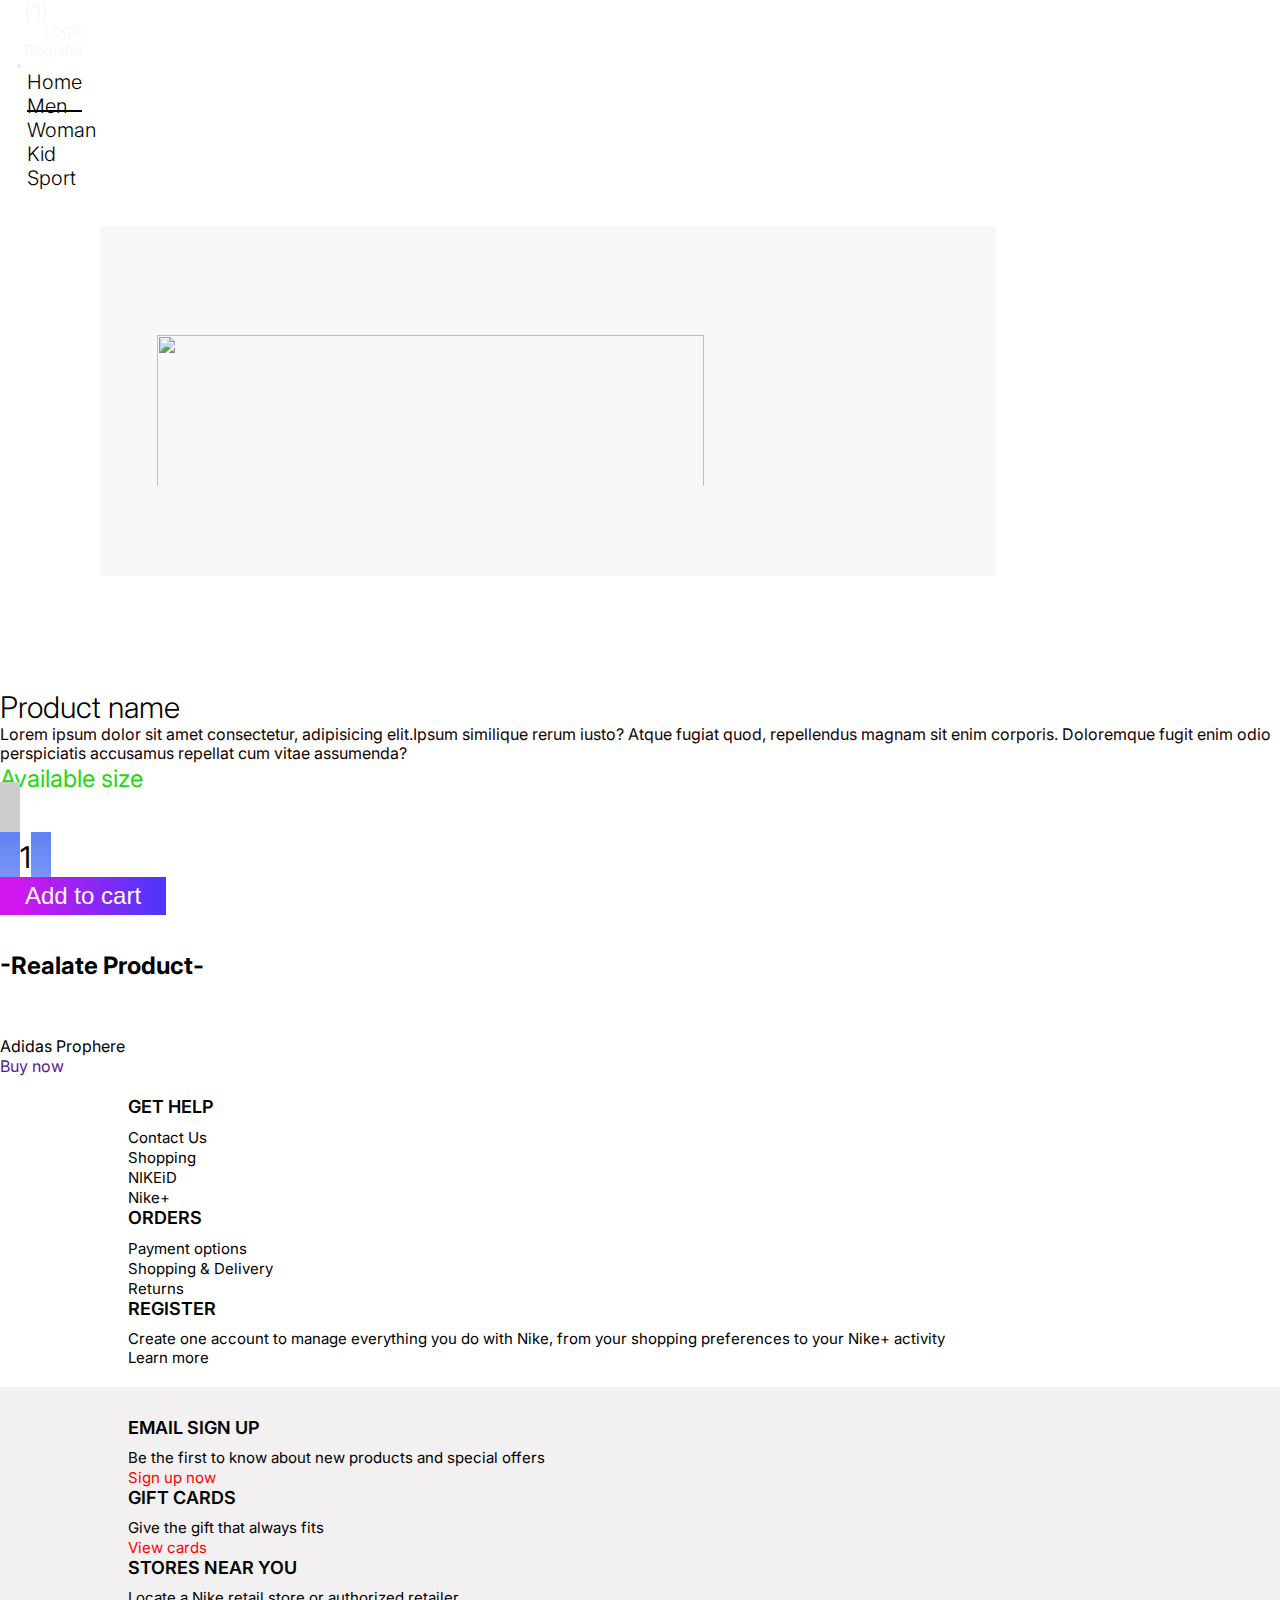
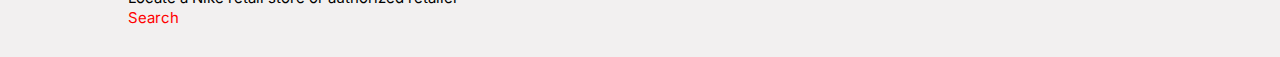
==== pages/detail.html @ 39b8a31f "update detail.html detail.js" ====
<!DOCTYPE html>
<html lang="en">

<head>
  <title>Detail page</title>
  <!-- Required meta tags -->
  <meta charset="utf-8" />
  <meta name="viewport" content="width=device-width, initial-scale=1, shrink-to-fit=no" />

  <!-- FONT AWESOME -->
  <link rel="stylesheet" href="https://cdnjs.cloudflare.com/ajax/libs/font-awesome/6.2.0/css/all.min.css" integrity="sha512-xh6O/CkQoPOWDdYTDqeRdPCVd1SpvCA9XXcUnZS2FmJNp1coAFzvtCN9BmamE+4aHK8yyUHUSCcJHgXloTyT2A==" crossorigin="anonymous" referrerpolicy="no-referrer" />

  <!-- GOOGLE FONT  -->
  <link rel="preconnect" href="https://fonts.googleapis.com">
  <link rel="preconnect" href="https://fonts.gstatic.com" crossorigin>
  <link
    href="https://fonts.googleapis.com/css2?family=Inter:wght@400;500;600;700;800;900&family=Source+Sans+Pro:wght@300;400;600;700;900&family=Volkhov:wght@400;700&display=swap"
    rel="stylesheet">
  
  <!-- Bootstrap CSS v5.2.1 -->
  <link href="https://cdn.jsdelivr.net/npm/bootstrap@5.2.1/dist/css/bootstrap.min.css" rel="stylesheet"
    integrity="sha384-iYQeCzEYFbKjA/T2uDLTpkwGzCiq6soy8tYaI1GyVh/UjpbCx/TYkiZhlZB6+fzT" crossorigin="anonymous" />

  <!-- MAIN CSS  -->
  <link rel="stylesheet" href="../css/style.min.css">
  
</head>

<body>
  <!-- HEADER  -->
  <header class="header">
    <div class="header__top d-flex align-item-center justify-content-between bg-dark">
      <div class="header__left">
        <a>
          <img class="logo" src="../img/logo.png" alt="">
        </a>
      </div>
      <div class="header__right d-flex align-items-center">
        <div class="cart">
          <img class="cart__icon" src="../img/cart-icon.png" alt="">
          <span>(1)</span>
        </div>
  
        <div class="login">
          <a href="">Login</a>
        </div>
  
        <div class="register">
          <a href="">Register</a>
        </div>
      </div>
    </div>
    
    <nav class="navbar navbar-expand-lg">
      <div class="container-fluid">
        <button class="navbar-toggler" type="button" data-bs-toggle="collapse" data-bs-target="#navbarNav" aria-controls="navbarNav" aria-expanded="false" aria-label="Toggle navigation">
          <span class="navbar-toggler-icon"></span>
        </button>
        <div class="collapse navbar-collapse" id="navbarNav">
          <ul class="navbar-nav">
            <li class="nav-item">
              <a class="nav-link active" aria-current="page" href="#">Home</a>
            </li>
            <li class="nav-item">
              <a class="nav-link" href="#">Men</a>
            </li>
            <li class="nav-item">
              <a class="nav-link" href="#">Woman</a>
            </li>
            <li class="nav-item">
              <a class="nav-link" href="#">Kid</a>
            </li>
            <li class="nav-item">
              <a class="nav-link" href="#">Sport</a>
            </li>
          </ul>
        </div>
      </div>
    </nav>
  </header>

  <!-- MAIN  -->
  <main>
    <div class="product">
      <div class="container">
        <div class="row" id="product__item">
          <div class="col-xl-5 col-md-3 col-xs-12 image-product">
            <img id="product-image" src="" alt="" width="70%" height="350px" style="object-fit: cover;">
          </div>

          <div class="col-xl-7 col-md-9 col-xs-12 product-detail">
            <h3 id="product-name">Product name</h3>
            <p id="product-description">Lorem ipsum dolor sit amet consectetur, adipisicing elit.Ipsum similique rerum
              iusto? Atque fugiat quod, repellendus magnam sit enim corporis. Doloremque fugit enim odio perspiciatis
              accusamus repellat cum vitae assumenda?
            </p>
            <h4>Available size</h4>
            <div class="size d-flex">
              <a id="product-size" class="size-number" href=""></a>
              <!-- <a class="size-number" href="">39</a>
              <a class="size-number" href="">40</a>
              <a class="size-number" href="">41</a>
              <a class="size-number" href="">42</a>  -->
            </div>
            <div id="product-price" class="price">

            </div>
            <div class="addtocart">
              <i class="fa fa-plus"></i>
              1
              <i class="fa fa-minus"></i>
              <br>
              <button class="btn-addtocart mt-2">
                Add to cart
              </button>
            </div>
          </div>
        </div>

        <div class="row">

          <h2 class="text-center mt-5">-Realate Product-</h2>

          <div class="row" id="product__realate">
            <div class="col-xl-4 col-md-4 col-xs-12 product-realate">
              <img src="" alt="">
              <p>Adidas Prophere</p>
              <div class="buynow d-flex">
                <a href class="btn btn-warning">Buy now</a>
                <a hrer class="btn btn-light"></a>
              </div>
            </div>
          </div>

        </div>
      </div>
    </div>
   
  </main>
  
  <!-- FOOTER -->
  <footer>
    <div class="container-fluid">
      <div class="row footer__content content-1">
        <div class="col-xl-5 col-md-5 col-xs-12 item item-1">
          <h4>GET HELP</h4>
          <ul>
            <li><a href="">Contact Us</a></li>
            <li><a href="">Shopping</a></li>
            <li><a href="">NIKEiD</a></li>
            <li><a href="">Nike+</a></li>
          </ul>
        </div>

        <div class="col-xl-3 col-md-3 col-xs-12 item item-2">
          <h4>ORDERS</h4>
          <ul>
            <li><a href="">Payment options</a></li>
            <li><a href="">Shopping & Delivery</a></li>
            <li><a href="">Returns</a></li>
          </ul>
        </div>

        <div class="col-xl-4 col-md-4 col-xs-12 item item-3">
          <h4>REGISTER</h4>
          <ul>
            <li>
              <p>Create one account to manage everything you do with Nike, from your shopping preferences to your Nike+ activity</p>
            </li>
            <li>
                <a class="learn-more" href="">Learn more</a>
            </li>
          </ul>
        </div>
      </div>

      <div class="row footer__content content-2">
        <div class="container-fluid">
          <div class="row">
            <div class="col-xl-5 col-md-5 col-xs-12 ct ct-1">
              <h4>EMAIL SIGN UP</h4>
              <ul>
                <li>
                  <p>Be the first to know about new products and special offers</p>
                </li>
                <li>
                    <a class="sign-up" href="">Sign up now</a>
                </li>
              </ul>
            </div>
    
            <div class="col-xl-3 col-md-3 col-xs-12 ct ct-2">
              <h4>GIFT CARDS</h4>
              <ul>
                <li>
                  <p>Give the gift that always fits</p>
                </li>
                <li>
                    <a class="view-card" href="">View cards</a>
                </li>
              </ul>
            </div>
    
            <div class="col-xl-4 col-md-4 col-xs-12 ct ct-3">
              <h4>STORES NEAR YOU</h4>
              <ul>
                <li>
                  <p>Locate a Nike retail store or authorized retailer</p>
                </li>
                <li>
                    <a class="search" href="">Search</a>
                </li>
              </ul>
            </div>
          </div>
          </div>
          
      
      </div>
    </div>
  </footer>

  <!-- BACK TO TOP  -->


  <!-- Bootstrap JavaScript Libraries -->
  <script src="https://cdn.jsdelivr.net/npm/@popperjs/core@2.11.6/dist/umd/popper.min.js"
    integrity="sha384-oBqDVmMz9ATKxIep9tiCxS/Z9fNfEXiDAYTujMAeBAsjFuCZSmKbSSUnQlmh/jp3"
    crossorigin="anonymous"></script>

  <script src="https://cdn.jsdelivr.net/npm/bootstrap@5.2.1/dist/js/bootstrap.min.js"
    integrity="sha384-7VPbUDkoPSGFnVtYi0QogXtr74QeVeeIs99Qfg5YCF+TidwNdjvaKZX19NZ/e6oz"
    crossorigin="anonymous"></script>

  <!-- AXIOS JS  -->
  <script src="https://cdnjs.cloudflare.com/ajax/libs/axios/1.1.3/axios.min.js"
    integrity="sha512-0qU9M9jfqPw6FKkPafM3gy2CBAvUWnYVOfNPDYKVuRTel1PrciTj+a9P3loJB+j0QmN2Y0JYQmkBBS8W+mbezg=="
    crossorigin="anonymous" referrerpolicy="no-referrer"></script>
  
  <script src="../js/detail.js"></script>
</body>

</html>
---- css/style.min.css ----
*,::before,::after{margin:0;padding:0;box-sizing:border-box}html,body{font-family:"Inter",sans-serif;font-size:16px}li{list-style:none}a{text-decoration:none}*,::before,::after{margin:0;padding:0;box-sizing:border-box}html,body{font-family:"Inter",sans-serif;font-size:16px}li{list-style:none}a{text-decoration:none}.header .header__top{position:relative;width:100%;height:50px;padding:0 24px}.header .header__top .header__left .logo{position:absolute;top:9px}.header .header__top .header__right .cart{font-weight:300;position:relative;padding-right:25px}.header .header__top .header__right .cart span{font-weight:300;position:absolute;top:-2px;font-size:25px;color:#f6f6f6}.header .header__top .header__right .login a{font-weight:300;color:#f6f6f6;padding:0 20px}.header .header__top .header__right .register a{font-weight:300;color:#f6f6f6}.header .navbar .container-fluid{padding:0 17px}.header .navbar .container-fluid .navbar-collapse .navbar-nav .nav-item .nav-link{position:relative;font-size:20px;font-weight:300;color:#000;margin:0 10px}.header .navbar .container-fluid .navbar-collapse .navbar-nav .nav-item .nav-link.active::after{content:"";position:absolute;width:100%;height:2px;background-color:#000;top:40px;left:0}*,::before,::after{margin:0;padding:0;box-sizing:border-box}html,body{font-family:"Inter",sans-serif;font-size:16px}li{list-style:none}a{text-decoration:none}footer .container-fluid .content-1{width:80%;margin:0 auto;padding:20px 0}footer .container-fluid .content-1 .item h4{font-size:18px;font-weight:600;margin-bottom:10px}footer .container-fluid .content-1 .item ul{padding-left:0}footer .container-fluid .content-1 .item ul li a{font-size:15px;color:#000;font-weight:normal}footer .container-fluid .content-1 .item-3 ul li,footer .container-fluid .content-1 .item-3 ul li,footer .container-fluid .content-1 p{font-size:15px}footer .container-fluid .content-2{background-color:rgba(219,214,214,.358)}footer .container-fluid .content-2 .container-fluid .row{width:80%;margin:0 auto;padding:30px 0}footer .container-fluid .content-2 .container-fluid .row .ct h4{font-size:18px;font-weight:600;margin-bottom:10px}footer .container-fluid .content-2 .container-fluid .row .ct ul{padding-left:0}footer .container-fluid .content-2 .container-fluid .row .ct ul li p{font-size:15px}footer .container-fluid .content-2 .container-fluid .row .ct ul li a{font-size:15px;color:red}*,::before,::after{margin:0;padding:0;box-sizing:border-box}html,body{font-family:"Inter",sans-serif;font-size:16px}li{list-style:none}a{text-decoration:none}.header .header__top{position:relative;width:100%;height:50px;padding:0 24px}.header .header__top .header__left .logo{position:absolute;top:9px}.header .header__top .header__right .cart{font-weight:300;position:relative;padding-right:25px}.header .header__top .header__right .cart span{font-weight:300;position:absolute;top:-2px;font-size:25px;color:#f6f6f6}.header .header__top .header__right .login a{font-weight:300;color:#f6f6f6;padding:0 20px}.header .header__top .header__right .register a{font-weight:300;color:#f6f6f6}.header .navbar .container-fluid{padding:0 17px}.header .navbar .container-fluid .navbar-collapse .navbar-nav .nav-item .nav-link{position:relative;font-size:20px;font-weight:300;color:#000;margin:0 10px}.header .navbar .container-fluid .navbar-collapse .navbar-nav .nav-item .nav-link.active::after{content:"";position:absolute;width:100%;height:2px;background-color:#000;top:40px;left:0}*,::before,::after{margin:0;padding:0;box-sizing:border-box}html,body{font-family:"Inter",sans-serif;font-size:16px}li{list-style:none}a{text-decoration:none}footer .container-fluid .content-1{width:80%;margin:0 auto;padding:20px 0}footer .container-fluid .content-1 .item h4{font-size:18px;font-weight:600;margin-bottom:10px}footer .container-fluid .content-1 .item ul{padding-left:0}footer .container-fluid .content-1 .item ul li a{font-size:15px;color:#000;font-weight:normal}footer .container-fluid .content-1 .item-3 ul li,footer .container-fluid .content-1 .item-3 ul li,footer .container-fluid .content-1 p{font-size:15px}footer .container-fluid .content-2{background-color:rgba(219,214,214,.358)}footer .container-fluid .content-2 .container-fluid .row{width:80%;margin:0 auto;padding:30px 0}footer .container-fluid .content-2 .container-fluid .row .ct h4{font-size:18px;font-weight:600;margin-bottom:10px}footer .container-fluid .content-2 .container-fluid .row .ct ul{padding-left:0}footer .container-fluid .content-2 .container-fluid .row .ct ul li p{font-size:15px}footer .container-fluid .content-2 .container-fluid .row .ct ul li a{font-size:15px;color:red}.product .container .row{margin-top:36px}.product .container .row .image-product img{margin-left:100px;padding:109px 57px 90px 57px;background-color:#f8f8f8}.product .container .row .product-detail h3{color:#000;font-size:30px;font-style:normal;font-weight:300;line-height:36px}.product .container .row .product-detail p{color:#140101;font-size:16px;font-style:normal;font-weight:400;line-height:19.36px}.product .container .row .product-detail h4{color:#1ed90e;font-size:24px;font-style:normal;font-weight:400;line-height:29.05px}.product .container .row .product-detail .size .size-number{padding:11px 10px;text-align:center;line-height:29px;margin:17px 10px 17px 0;font-size:24px;font-weight:600;color:#1e1d1d;background-color:#ccc}.product .container .row .product-detail .price{font-size:30px;font-weight:600;color:#fc0303;margin-bottom:17px}.product .container .row .product-detail .addtocart{font-weight:400;font-size:30px}.product .container .row .product-detail .addtocart .fa{font-size:30px;color:#fffcfc;padding:7px 10px;background:linear-gradient(180deg, #6181F3 0%, #7C97F5 99.48%)}.product .container .row .product-detail .addtocart .btn-addtocart{font-size:24px;color:#fff8f8;background:linear-gradient(270deg, rgba(62, 32, 248, 0.9) 5.14%, #D017EE 89.71%);padding:5px 25px;border:none;outline:none}*,::before,::after{margin:0;padding:0;box-sizing:border-box}html,body{font-family:"Inter",sans-serif;font-size:16px}li{list-style:none}a{text-decoration:none}.header .header__top{position:relative;width:100%;height:50px;padding:0 24px}.header .header__top .header__left .logo{position:absolute;top:9px}.header .header__top .header__right .cart{font-weight:300;position:relative;padding-right:25px}.header .header__top .header__right .cart span{font-weight:300;position:absolute;top:-2px;font-size:25px;color:#f6f6f6}.header .header__top .header__right .login a{font-weight:300;color:#f6f6f6;padding:0 20px}.header .header__top .header__right .register a{font-weight:300;color:#f6f6f6}.header .navbar .container-fluid{padding:0 17px}.header .navbar .container-fluid .navbar-collapse .navbar-nav .nav-item .nav-link{position:relative;font-size:20px;font-weight:300;color:#000;margin:0 10px}.header .navbar .container-fluid .navbar-collapse .navbar-nav .nav-item .nav-link.active::after{content:"";position:absolute;width:100%;height:2px;background-color:#000;top:40px;left:0}*,::before,::after{margin:0;padding:0;box-sizing:border-box}html,body{font-family:"Inter",sans-serif;font-size:16px}li{list-style:none}a{text-decoration:none}footer .container-fluid .content-1{width:80%;margin:0 auto;padding:20px 0}footer .container-fluid .content-1 .item h4{font-size:18px;font-weight:600;margin-bottom:10px}footer .container-fluid .content-1 .item ul{padding-left:0}footer .container-fluid .content-1 .item ul li a{font-size:15px;color:#000;font-weight:normal}footer .container-fluid .content-1 .item-3 ul li,footer .container-fluid .content-1 .item-3 ul li,footer .container-fluid .content-1 p{font-size:15px}footer .container-fluid .content-2{background-color:rgba(219,214,214,.358)}footer .container-fluid .content-2 .container-fluid .row{width:80%;margin:0 auto;padding:30px 0}footer .container-fluid .content-2 .container-fluid .row .ct h4{font-size:18px;font-weight:600;margin-bottom:10px}footer .container-fluid .content-2 .container-fluid .row .ct ul{padding-left:0}footer .container-fluid .content-2 .container-fluid .row .ct ul li p{font-size:15px}footer .container-fluid .content-2 .container-fluid .row .ct ul li a{font-size:15px;color:red}*{margin:0;padding:0;box-sizing:border-box}.carousel{background:#fff;position:relative;background-image:url("../../img/image 6.png");background-repeat:no-repeat;background-size:cover}.carousel .img img{width:100%}.carousel .mo-ta h4{font-family:"Inter";font-style:normal;font-weight:300;font-size:40px;line-height:48px;color:#000}.carousel .mo-ta p{font-family:"Inter";font-style:normal;font-weight:300;font-size:20px;line-height:24px;color:#000}.carousel .mo-ta button{background:#f8b653;width:150px;height:50px;left:930px;top:225px}.carousel .mo-ta button span{font-family:"Inter";font-style:normal;font-weight:300;font-size:20px;line-height:24px;color:#fff}.carousel .bg-carousel{position:absolute;width:1334px;height:393px;left:-36px;top:107px}#arr-1{box-sizing:border-box;width:60px;height:45.71px}#arr-2{width:60px;height:45.71px;box-sizing:border-box}@media all and (max-width: 576px){#arr-1,#arr-2{display:none}}.product .content-header{text-align:center;margin-top:16px}.product .content-header h2{font-family:"Inter";font-style:normal;font-weight:400;font-size:40px;line-height:48px;color:#000}.product .list-item .item{padding:57px 45px}.product .list-item .item .background{background-color:#f8f8f8}.product .list-item .item .background .img-product{text-align:center}.product .list-item .item .background .img-product img{width:220px;height:156px}.product .list-item .item .background .content-text{margin-left:23px}.product .list-item .item .background .content-text h5{font-family:"Inter";font-style:normal;font-weight:300;font-size:24px;line-height:29px;color:#000}.product .list-item .item .background .content-text p{height:95px}.product .list-item .item .background .button{display:flex;align-items:center}.product .list-item .item .background .button .buynow{width:50%;background:#e1b067;width:175px;height:64px}.product .list-item .item .background .button .buynow span{font-family:"Inter";font-style:normal;font-weight:200;font-size:24px;line-height:29px;color:#000}.product .list-item .item .background .button .price{height:64px;width:50%;background-color:#dedddc;display:flex;align-items:center;justify-content:center}.product .list-item .item .background .button .price span{font-family:"Inter";font-style:normal;font-weight:600;font-size:24px;line-height:29px;display:block}*,::before,::after{margin:0;padding:0;box-sizing:border-box}html,body{font-family:"Inter",sans-serif;font-size:16px}li{list-style:none}a{text-decoration:none}.header .header__top{position:relative;width:100%;height:50px;padding:0 24px}.header .header__top .header__left .logo{position:absolute;top:9px}.header .header__top .header__right .cart{font-weight:300;position:relative;padding-right:25px}.header .header__top .header__right .cart span{font-weight:300;position:absolute;top:-2px;font-size:25px;color:#f6f6f6}.header .header__top .header__right .login a{font-weight:300;color:#f6f6f6;padding:0 20px}.header .header__top .header__right .register a{font-weight:300;color:#f6f6f6}.header .navbar .container-fluid{padding:0 17px}.header .navbar .container-fluid .navbar-collapse .navbar-nav .nav-item .nav-link{position:relative;font-size:20px;font-weight:300;color:#000;margin:0 10px}.header .navbar .container-fluid .navbar-collapse .navbar-nav .nav-item .nav-link.active::after{content:"";position:absolute;width:100%;height:2px;background-color:#000;top:40px;left:0}*,::before,::after{margin:0;padding:0;box-sizing:border-box}html,body{font-family:"Inter",sans-serif;font-size:16px}li{list-style:none}a{text-decoration:none}footer .container-fluid .content-1{width:80%;margin:0 auto;padding:20px 0}footer .container-fluid .content-1 .item h4{font-size:18px;font-weight:600;margin-bottom:10px}footer .container-fluid .content-1 .item ul{padding-left:0}footer .container-fluid .content-1 .item ul li a{font-size:15px;color:#000;font-weight:normal}footer .container-fluid .content-1 .item-3 ul li,footer .container-fluid .content-1 .item-3 ul li,footer .container-fluid .content-1 p{font-size:15px}footer .container-fluid .content-2{background-color:rgba(219,214,214,.358)}footer .container-fluid .content-2 .container-fluid .row{width:80%;margin:0 auto;padding:30px 0}footer .container-fluid .content-2 .container-fluid .row .ct h4{font-size:18px;font-weight:600;margin-bottom:10px}footer .container-fluid .content-2 .container-fluid .row .ct ul{padding-left:0}footer .container-fluid .content-2 .container-fluid .row .ct ul li p{font-size:15px}footer .container-fluid .content-2 .container-fluid .row .ct ul li a{font-size:15px;color:red}.register .input input{height:40px;border:none;border-bottom:5px solid #ae18e2}.register .input input::-moz-placeholder{font-family:"Inter";font-style:normal;font-weight:400;font-size:30px;line-height:36px;color:#000}.register .input input:-ms-input-placeholder{font-family:"Inter";font-style:normal;font-weight:400;font-size:30px;line-height:36px;color:#000}.register .input input::placeholder{font-family:"Inter";font-style:normal;font-weight:400;font-size:30px;line-height:36px;color:#000}.register .radio{font-family:"Inter";font-style:normal;font-weight:400;font-size:30px;line-height:36px;display:flex;align-items:center}.register .radio input{margin-left:6.54px;width:65.42px;height:50px}.register .radio input[name=gender]{accent-color:#ae18e2}.register button{background:#ae18e2;width:291px;height:50px;margin-top:85px}.register button h1{font-family:"Inter";font-style:normal;font-weight:400;font-size:30px;line-height:36px;color:#fffcfc}/*# sourceMappingURL=style.min.css.map */
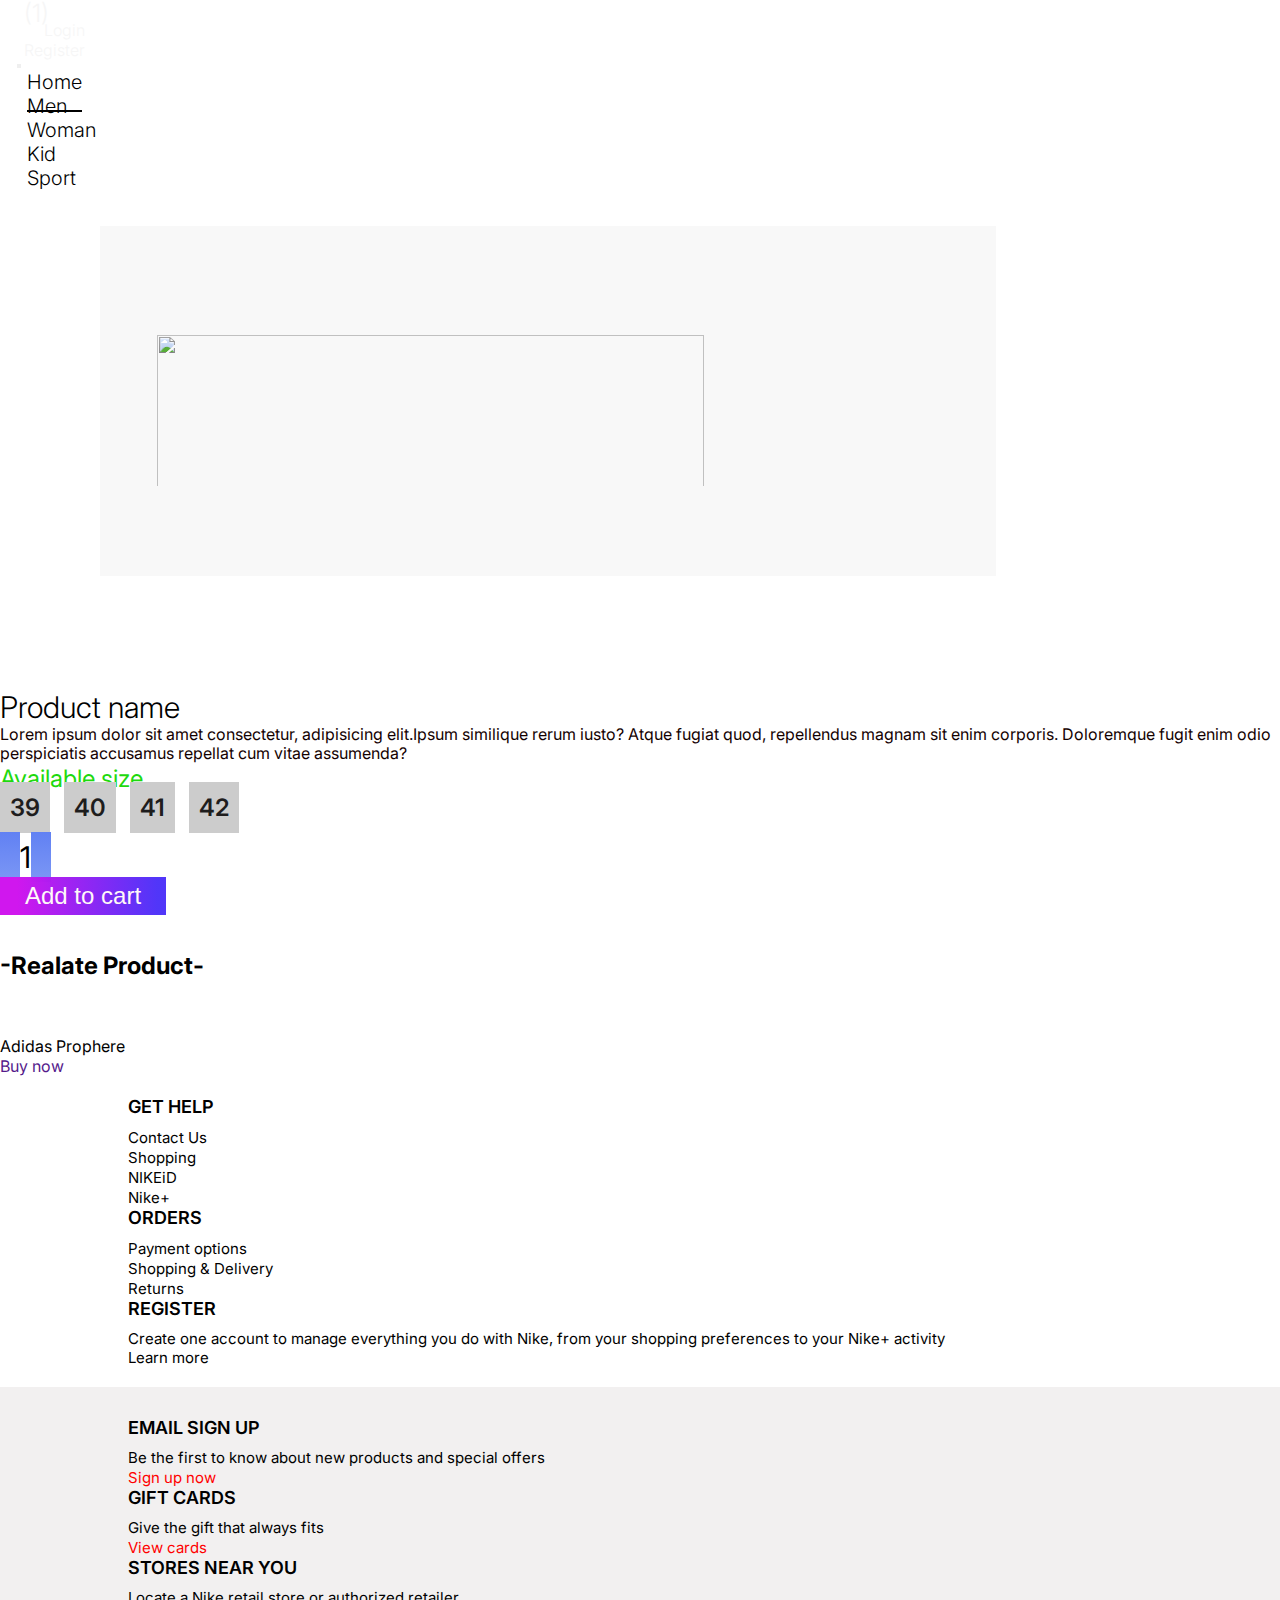
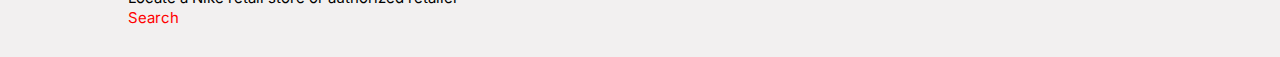
==== commit 9f3142c8: "finished" ====
--- a/pages/detail.html
+++ b/pages/detail.html
@@ -46,7 +46,7 @@
         </div>
   
         <div class="register">
-          <a href="">Register</a>
+          <a href="./login.html">Register</a>
         </div>
       </div>
     </div>
@@ -59,7 +59,7 @@
         <div class="collapse navbar-collapse" id="navbarNav">
           <ul class="navbar-nav">
             <li class="nav-item">
-              <a class="nav-link active" aria-current="page" href="#">Home</a>
+              <a class="nav-link active" aria-current="page" href="./index.html">Home</a>
             </li>
             <li class="nav-item">
               <a class="nav-link" href="#">Men</a>
@@ -96,11 +96,11 @@
             </p>
             <h4>Available size</h4>
             <div class="size d-flex">
-              <a id="product-size" class="size-number" href=""></a>
-              <!-- <a class="size-number" href="">39</a>
+              <!-- <a id="product-size" class="size-number" href=""></a> -->
+              <a class="size-number" href="">39</a>
               <a class="size-number" href="">40</a>
               <a class="size-number" href="">41</a>
-              <a class="size-number" href="">42</a>  -->
+              <a class="size-number" href="">42</a> 
             </div>
             <div id="product-price" class="price">
 
@@ -118,7 +118,6 @@
         </div>
 
         <div class="row">
-
           <h2 class="text-center mt-5">-Realate Product-</h2>
 
           <div class="row" id="product__realate">
--- a/css/style.min.css
+++ b/css/style.min.css
@@ -1 +1 @@
-*,::before,::after{margin:0;padding:0;box-sizing:border-box}html,body{font-family:"Inter",sans-serif;font-size:16px}li{list-style:none}a{text-decoration:none}*,::before,::after{margin:0;padding:0;box-sizing:border-box}html,body{font-family:"Inter",sans-serif;font-size:16px}li{list-style:none}a{text-decoration:none}.header .header__top{position:relative;width:100%;height:50px;padding:0 24px}.header .header__top .header__left .logo{position:absolute;top:9px}.header .header__top .header__right .cart{font-weight:300;position:relative;padding-right:25px}.header .header__top .header__right .cart span{font-weight:300;position:absolute;top:-2px;font-size:25px;color:#f6f6f6}.header .header__top .header__right .login a{font-weight:300;color:#f6f6f6;padding:0 20px}.header .header__top .header__right .register a{font-weight:300;color:#f6f6f6}.header .navbar .container-fluid{padding:0 17px}.header .navbar .container-fluid .navbar-collapse .navbar-nav .nav-item .nav-link{position:relative;font-size:20px;font-weight:300;color:#000;margin:0 10px}.header .navbar .container-fluid .navbar-collapse .navbar-nav .nav-item .nav-link.active::after{content:"";position:absolute;width:100%;height:2px;background-color:#000;top:40px;left:0}*,::before,::after{margin:0;padding:0;box-sizing:border-box}html,body{font-family:"Inter",sans-serif;font-size:16px}li{list-style:none}a{text-decoration:none}footer .container-fluid .content-1{width:80%;margin:0 auto;padding:20px 0}footer .container-fluid .content-1 .item h4{font-size:18px;font-weight:600;margin-bottom:10px}footer .container-fluid .content-1 .item ul{padding-left:0}footer .container-fluid .content-1 .item ul li a{font-size:15px;color:#000;font-weight:normal}footer .container-fluid .content-1 .item-3 ul li,footer .container-fluid .content-1 .item-3 ul li,footer .container-fluid .content-1 p{font-size:15px}footer .container-fluid .content-2{background-color:rgba(219,214,214,.358)}footer .container-fluid .content-2 .container-fluid .row{width:80%;margin:0 auto;padding:30px 0}footer .container-fluid .content-2 .container-fluid .row .ct h4{font-size:18px;font-weight:600;margin-bottom:10px}footer .container-fluid .content-2 .container-fluid .row .ct ul{padding-left:0}footer .container-fluid .content-2 .container-fluid .row .ct ul li p{font-size:15px}footer .container-fluid .content-2 .container-fluid .row .ct ul li a{font-size:15px;color:red}*,::before,::after{margin:0;padding:0;box-sizing:border-box}html,body{font-family:"Inter",sans-serif;font-size:16px}li{list-style:none}a{text-decoration:none}.header .header__top{position:relative;width:100%;height:50px;padding:0 24px}.header .header__top .header__left .logo{position:absolute;top:9px}.header .header__top .header__right .cart{font-weight:300;position:relative;padding-right:25px}.header .header__top .header__right .cart span{font-weight:300;position:absolute;top:-2px;font-size:25px;color:#f6f6f6}.header .header__top .header__right .login a{font-weight:300;color:#f6f6f6;padding:0 20px}.header .header__top .header__right .register a{font-weight:300;color:#f6f6f6}.header .navbar .container-fluid{padding:0 17px}.header .navbar .container-fluid .navbar-collapse .navbar-nav .nav-item .nav-link{position:relative;font-size:20px;font-weight:300;color:#000;margin:0 10px}.header .navbar .container-fluid .navbar-collapse .navbar-nav .nav-item .nav-link.active::after{content:"";position:absolute;width:100%;height:2px;background-color:#000;top:40px;left:0}*,::before,::after{margin:0;padding:0;box-sizing:border-box}html,body{font-family:"Inter",sans-serif;font-size:16px}li{list-style:none}a{text-decoration:none}footer .container-fluid .content-1{width:80%;margin:0 auto;padding:20px 0}footer .container-fluid .content-1 .item h4{font-size:18px;font-weight:600;margin-bottom:10px}footer .container-fluid .content-1 .item ul{padding-left:0}footer .container-fluid .content-1 .item ul li a{font-size:15px;color:#000;font-weight:normal}footer .container-fluid .content-1 .item-3 ul li,footer .container-fluid .content-1 .item-3 ul li,footer .container-fluid .content-1 p{font-size:15px}footer .container-fluid .content-2{background-color:rgba(219,214,214,.358)}footer .container-fluid .content-2 .container-fluid .row{width:80%;margin:0 auto;padding:30px 0}footer .container-fluid .content-2 .container-fluid .row .ct h4{font-size:18px;font-weight:600;margin-bottom:10px}footer .container-fluid .content-2 .container-fluid .row .ct ul{padding-left:0}footer .container-fluid .content-2 .container-fluid .row .ct ul li p{font-size:15px}footer .container-fluid .content-2 .container-fluid .row .ct ul li a{font-size:15px;color:red}.product .container .row{margin-top:36px}.product .container .row .image-product img{margin-left:100px;padding:109px 57px 90px 57px;background-color:#f8f8f8}.product .container .row .product-detail h3{color:#000;font-size:30px;font-style:normal;font-weight:300;line-height:36px}.product .container .row .product-detail p{color:#140101;font-size:16px;font-style:normal;font-weight:400;line-height:19.36px}.product .container .row .product-detail h4{color:#1ed90e;font-size:24px;font-style:normal;font-weight:400;line-height:29.05px}.product .container .row .product-detail .size .size-number{padding:11px 10px;text-align:center;line-height:29px;margin:17px 10px 17px 0;font-size:24px;font-weight:600;color:#1e1d1d;background-color:#ccc}.product .container .row .product-detail .price{font-size:30px;font-weight:600;color:#fc0303;margin-bottom:17px}.product .container .row .product-detail .addtocart{font-weight:400;font-size:30px}.product .container .row .product-detail .addtocart .fa{font-size:30px;color:#fffcfc;padding:7px 10px;background:linear-gradient(180deg, #6181F3 0%, #7C97F5 99.48%)}.product .container .row .product-detail .addtocart .btn-addtocart{font-size:24px;color:#fff8f8;background:linear-gradient(270deg, rgba(62, 32, 248, 0.9) 5.14%, #D017EE 89.71%);padding:5px 25px;border:none;outline:none}*,::before,::after{margin:0;padding:0;box-sizing:border-box}html,body{font-family:"Inter",sans-serif;font-size:16px}li{list-style:none}a{text-decoration:none}.header .header__top{position:relative;width:100%;height:50px;padding:0 24px}.header .header__top .header__left .logo{position:absolute;top:9px}.header .header__top .header__right .cart{font-weight:300;position:relative;padding-right:25px}.header .header__top .header__right .cart span{font-weight:300;position:absolute;top:-2px;font-size:25px;color:#f6f6f6}.header .header__top .header__right .login a{font-weight:300;color:#f6f6f6;padding:0 20px}.header .header__top .header__right .register a{font-weight:300;color:#f6f6f6}.header .navbar .container-fluid{padding:0 17px}.header .navbar .container-fluid .navbar-collapse .navbar-nav .nav-item .nav-link{position:relative;font-size:20px;font-weight:300;color:#000;margin:0 10px}.header .navbar .container-fluid .navbar-collapse .navbar-nav .nav-item .nav-link.active::after{content:"";position:absolute;width:100%;height:2px;background-color:#000;top:40px;left:0}*,::before,::after{margin:0;padding:0;box-sizing:border-box}html,body{font-family:"Inter",sans-serif;font-size:16px}li{list-style:none}a{text-decoration:none}footer .container-fluid .content-1{width:80%;margin:0 auto;padding:20px 0}footer .container-fluid .content-1 .item h4{font-size:18px;font-weight:600;margin-bottom:10px}footer .container-fluid .content-1 .item ul{padding-left:0}footer .container-fluid .content-1 .item ul li a{font-size:15px;color:#000;font-weight:normal}footer .container-fluid .content-1 .item-3 ul li,footer .container-fluid .content-1 .item-3 ul li,footer .container-fluid .content-1 p{font-size:15px}footer .container-fluid .content-2{background-color:rgba(219,214,214,.358)}footer .container-fluid .content-2 .container-fluid .row{width:80%;margin:0 auto;padding:30px 0}footer .container-fluid .content-2 .container-fluid .row .ct h4{font-size:18px;font-weight:600;margin-bottom:10px}footer .container-fluid .content-2 .container-fluid .row .ct ul{padding-left:0}footer .container-fluid .content-2 .container-fluid .row .ct ul li p{font-size:15px}footer .container-fluid .content-2 .container-fluid .row .ct ul li a{font-size:15px;color:red}*{margin:0;padding:0;box-sizing:border-box}.carousel{background:#fff;position:relative;background-image:url("../../img/image 6.png");background-repeat:no-repeat;background-size:cover}.carousel .img img{width:100%}.carousel .mo-ta h4{font-family:"Inter";font-style:normal;font-weight:300;font-size:40px;line-height:48px;color:#000}.carousel .mo-ta p{font-family:"Inter";font-style:normal;font-weight:300;font-size:20px;line-height:24px;color:#000}.carousel .mo-ta button{background:#f8b653;width:150px;height:50px;left:930px;top:225px}.carousel .mo-ta button span{font-family:"Inter";font-style:normal;font-weight:300;font-size:20px;line-height:24px;color:#fff}.carousel .bg-carousel{position:absolute;width:1334px;height:393px;left:-36px;top:107px}#arr-1{box-sizing:border-box;width:60px;height:45.71px}#arr-2{width:60px;height:45.71px;box-sizing:border-box}@media all and (max-width: 576px){#arr-1,#arr-2{display:none}}.product .content-header{text-align:center;margin-top:16px}.product .content-header h2{font-family:"Inter";font-style:normal;font-weight:400;font-size:40px;line-height:48px;color:#000}.product .list-item .item{padding:57px 45px}.product .list-item .item .background{background-color:#f8f8f8}.product .list-item .item .background .img-product{text-align:center}.product .list-item .item .background .img-product img{width:220px;height:156px}.product .list-item .item .background .content-text{margin-left:23px}.product .list-item .item .background .content-text h5{font-family:"Inter";font-style:normal;font-weight:300;font-size:24px;line-height:29px;color:#000}.product .list-item .item .background .content-text p{height:95px}.product .list-item .item .background .button{display:flex;align-items:center}.product .list-item .item .background .button .buynow{width:50%;background:#e1b067;width:175px;height:64px}.product .list-item .item .background .button .buynow span{font-family:"Inter";font-style:normal;font-weight:200;font-size:24px;line-height:29px;color:#000}.product .list-item .item .background .button .price{height:64px;width:50%;background-color:#dedddc;display:flex;align-items:center;justify-content:center}.product .list-item .item .background .button .price span{font-family:"Inter";font-style:normal;font-weight:600;font-size:24px;line-height:29px;display:block}*,::before,::after{margin:0;padding:0;box-sizing:border-box}html,body{font-family:"Inter",sans-serif;font-size:16px}li{list-style:none}a{text-decoration:none}.header .header__top{position:relative;width:100%;height:50px;padding:0 24px}.header .header__top .header__left .logo{position:absolute;top:9px}.header .header__top .header__right .cart{font-weight:300;position:relative;padding-right:25px}.header .header__top .header__right .cart span{font-weight:300;position:absolute;top:-2px;font-size:25px;color:#f6f6f6}.header .header__top .header__right .login a{font-weight:300;color:#f6f6f6;padding:0 20px}.header .header__top .header__right .register a{font-weight:300;color:#f6f6f6}.header .navbar .container-fluid{padding:0 17px}.header .navbar .container-fluid .navbar-collapse .navbar-nav .nav-item .nav-link{position:relative;font-size:20px;font-weight:300;color:#000;margin:0 10px}.header .navbar .container-fluid .navbar-collapse .navbar-nav .nav-item .nav-link.active::after{content:"";position:absolute;width:100%;height:2px;background-color:#000;top:40px;left:0}*,::before,::after{margin:0;padding:0;box-sizing:border-box}html,body{font-family:"Inter",sans-serif;font-size:16px}li{list-style:none}a{text-decoration:none}footer .container-fluid .content-1{width:80%;margin:0 auto;padding:20px 0}footer .container-fluid .content-1 .item h4{font-size:18px;font-weight:600;margin-bottom:10px}footer .container-fluid .content-1 .item ul{padding-left:0}footer .container-fluid .content-1 .item ul li a{font-size:15px;color:#000;font-weight:normal}footer .container-fluid .content-1 .item-3 ul li,footer .container-fluid .content-1 .item-3 ul li,footer .container-fluid .content-1 p{font-size:15px}footer .container-fluid .content-2{background-color:rgba(219,214,214,.358)}footer .container-fluid .content-2 .container-fluid .row{width:80%;margin:0 auto;padding:30px 0}footer .container-fluid .content-2 .container-fluid .row .ct h4{font-size:18px;font-weight:600;margin-bottom:10px}footer .container-fluid .content-2 .container-fluid .row .ct ul{padding-left:0}footer .container-fluid .content-2 .container-fluid .row .ct ul li p{font-size:15px}footer .container-fluid .content-2 .container-fluid .row .ct ul li a{font-size:15px;color:red}.register .input input{height:40px;border:none;border-bottom:5px solid #ae18e2}.register .input input::-moz-placeholder{font-family:"Inter";font-style:normal;font-weight:400;font-size:30px;line-height:36px;color:#000}.register .input input:-ms-input-placeholder{font-family:"Inter";font-style:normal;font-weight:400;font-size:30px;line-height:36px;color:#000}.register .input input::placeholder{font-family:"Inter";font-style:normal;font-weight:400;font-size:30px;line-height:36px;color:#000}.register .radio{font-family:"Inter";font-style:normal;font-weight:400;font-size:30px;line-height:36px;display:flex;align-items:center}.register .radio input{margin-left:6.54px;width:65.42px;height:50px}.register .radio input[name=gender]{accent-color:#ae18e2}.register button{background:#ae18e2;width:291px;height:50px;margin-top:85px}.register button h1{font-family:"Inter";font-style:normal;font-weight:400;font-size:30px;line-height:36px;color:#fffcfc}/*# sourceMappingURL=style.min.css.map */+*,::before,::after{margin:0;padding:0;box-sizing:border-box}html,body{font-family:"Inter",sans-serif;font-size:16px}li{list-style:none}a{text-decoration:none}*,::before,::after{margin:0;padding:0;box-sizing:border-box}html,body{font-family:"Inter",sans-serif;font-size:16px}li{list-style:none}a{text-decoration:none}.header .header__top{position:relative;width:100%;height:50px;padding:0 24px}.header .header__top .header__left .logo{position:absolute;top:9px}.header .header__top .header__right .cart{font-weight:300;position:relative;padding-right:25px}.header .header__top .header__right .cart span{font-weight:300;position:absolute;top:-2px;font-size:25px;color:#f6f6f6}.header .header__top .header__right .login a{font-weight:300;color:#f6f6f6;padding:0 20px}.header .header__top .header__right .register a{font-weight:300;color:#f6f6f6}.header .navbar .container-fluid{padding:0 17px}.header .navbar .container-fluid .navbar-collapse .navbar-nav .nav-item .nav-link{position:relative;font-size:20px;font-weight:300;color:#000;margin:0 10px}.header .navbar .container-fluid .navbar-collapse .navbar-nav .nav-item .nav-link.active::after{content:"";position:absolute;width:100%;height:2px;background-color:#000;top:40px;left:0}*,::before,::after{margin:0;padding:0;box-sizing:border-box}html,body{font-family:"Inter",sans-serif;font-size:16px}li{list-style:none}a{text-decoration:none}footer .container-fluid .content-1{width:80%;margin:0 auto;padding:20px 0}footer .container-fluid .content-1 .item h4{font-size:18px;font-weight:600;margin-bottom:10px}footer .container-fluid .content-1 .item ul{padding-left:0}footer .container-fluid .content-1 .item ul li a{font-size:15px;color:#000;font-weight:normal}footer .container-fluid .content-1 .item-3 ul li,footer .container-fluid .content-1 .item-3 ul li,footer .container-fluid .content-1 p{font-size:15px}footer .container-fluid .content-2{background-color:rgba(219,214,214,.358)}footer .container-fluid .content-2 .container-fluid .row{width:80%;margin:0 auto;padding:30px 0}footer .container-fluid .content-2 .container-fluid .row .ct h4{font-size:18px;font-weight:600;margin-bottom:10px}footer .container-fluid .content-2 .container-fluid .row .ct ul{padding-left:0}footer .container-fluid .content-2 .container-fluid .row .ct ul li p{font-size:15px}footer .container-fluid .content-2 .container-fluid .row .ct ul li a{font-size:15px;color:red}*,::before,::after{margin:0;padding:0;box-sizing:border-box}html,body{font-family:"Inter",sans-serif;font-size:16px}li{list-style:none}a{text-decoration:none}.header .header__top{position:relative;width:100%;height:50px;padding:0 24px}.header .header__top .header__left .logo{position:absolute;top:9px}.header .header__top .header__right .cart{font-weight:300;position:relative;padding-right:25px}.header .header__top .header__right .cart span{font-weight:300;position:absolute;top:-2px;font-size:25px;color:#f6f6f6}.header .header__top .header__right .login a{font-weight:300;color:#f6f6f6;padding:0 20px}.header .header__top .header__right .register a{font-weight:300;color:#f6f6f6}.header .navbar .container-fluid{padding:0 17px}.header .navbar .container-fluid .navbar-collapse .navbar-nav .nav-item .nav-link{position:relative;font-size:20px;font-weight:300;color:#000;margin:0 10px}.header .navbar .container-fluid .navbar-collapse .navbar-nav .nav-item .nav-link.active::after{content:"";position:absolute;width:100%;height:2px;background-color:#000;top:40px;left:0}*,::before,::after{margin:0;padding:0;box-sizing:border-box}html,body{font-family:"Inter",sans-serif;font-size:16px}li{list-style:none}a{text-decoration:none}footer .container-fluid .content-1{width:80%;margin:0 auto;padding:20px 0}footer .container-fluid .content-1 .item h4{font-size:18px;font-weight:600;margin-bottom:10px}footer .container-fluid .content-1 .item ul{padding-left:0}footer .container-fluid .content-1 .item ul li a{font-size:15px;color:#000;font-weight:normal}footer .container-fluid .content-1 .item-3 ul li,footer .container-fluid .content-1 .item-3 ul li,footer .container-fluid .content-1 p{font-size:15px}footer .container-fluid .content-2{background-color:rgba(219,214,214,.358)}footer .container-fluid .content-2 .container-fluid .row{width:80%;margin:0 auto;padding:30px 0}footer .container-fluid .content-2 .container-fluid .row .ct h4{font-size:18px;font-weight:600;margin-bottom:10px}footer .container-fluid .content-2 .container-fluid .row .ct ul{padding-left:0}footer .container-fluid .content-2 .container-fluid .row .ct ul li p{font-size:15px}footer .container-fluid .content-2 .container-fluid .row .ct ul li a{font-size:15px;color:red}.product .container .row{margin-top:36px}.product .container .row .image-product img{margin-left:100px;padding:109px 57px 90px 57px;background-color:#f8f8f8}.product .container .row .product-detail h3{color:#000;font-size:30px;font-style:normal;font-weight:300;line-height:36px}.product .container .row .product-detail p{color:#140101;font-size:16px;font-style:normal;font-weight:400;line-height:19.36px}.product .container .row .product-detail h4{color:#1ed90e;font-size:24px;font-style:normal;font-weight:400;line-height:29.05px}.product .container .row .product-detail .size .size-number{padding:11px 10px;text-align:center;line-height:29px;margin:17px 10px 17px 0;font-size:24px;font-weight:600;color:#1e1d1d;background-color:#ccc}.product .container .row .product-detail .price{font-size:30px;font-weight:600;color:#fc0303;margin-bottom:17px}.product .container .row .product-detail .addtocart{font-weight:400;font-size:30px}.product .container .row .product-detail .addtocart .fa{font-size:30px;color:#fffcfc;padding:7px 10px;background:linear-gradient(180deg, #6181F3 0%, #7C97F5 99.48%);cursor:pointer}.product .container .row .product-detail .addtocart .btn-addtocart{font-size:24px;color:#fff8f8;background:linear-gradient(270deg, rgba(62, 32, 248, 0.9) 5.14%, #D017EE 89.71%);padding:5px 25px;border:none;outline:none}*,::before,::after{margin:0;padding:0;box-sizing:border-box}html,body{font-family:"Inter",sans-serif;font-size:16px}li{list-style:none}a{text-decoration:none}.header .header__top{position:relative;width:100%;height:50px;padding:0 24px}.header .header__top .header__left .logo{position:absolute;top:9px}.header .header__top .header__right .cart{font-weight:300;position:relative;padding-right:25px}.header .header__top .header__right .cart span{font-weight:300;position:absolute;top:-2px;font-size:25px;color:#f6f6f6}.header .header__top .header__right .login a{font-weight:300;color:#f6f6f6;padding:0 20px}.header .header__top .header__right .register a{font-weight:300;color:#f6f6f6}.header .navbar .container-fluid{padding:0 17px}.header .navbar .container-fluid .navbar-collapse .navbar-nav .nav-item .nav-link{position:relative;font-size:20px;font-weight:300;color:#000;margin:0 10px}.header .navbar .container-fluid .navbar-collapse .navbar-nav .nav-item .nav-link.active::after{content:"";position:absolute;width:100%;height:2px;background-color:#000;top:40px;left:0}*,::before,::after{margin:0;padding:0;box-sizing:border-box}html,body{font-family:"Inter",sans-serif;font-size:16px}li{list-style:none}a{text-decoration:none}footer .container-fluid .content-1{width:80%;margin:0 auto;padding:20px 0}footer .container-fluid .content-1 .item h4{font-size:18px;font-weight:600;margin-bottom:10px}footer .container-fluid .content-1 .item ul{padding-left:0}footer .container-fluid .content-1 .item ul li a{font-size:15px;color:#000;font-weight:normal}footer .container-fluid .content-1 .item-3 ul li,footer .container-fluid .content-1 .item-3 ul li,footer .container-fluid .content-1 p{font-size:15px}footer .container-fluid .content-2{background-color:rgba(219,214,214,.358)}footer .container-fluid .content-2 .container-fluid .row{width:80%;margin:0 auto;padding:30px 0}footer .container-fluid .content-2 .container-fluid .row .ct h4{font-size:18px;font-weight:600;margin-bottom:10px}footer .container-fluid .content-2 .container-fluid .row .ct ul{padding-left:0}footer .container-fluid .content-2 .container-fluid .row .ct ul li p{font-size:15px}footer .container-fluid .content-2 .container-fluid .row .ct ul li a{font-size:15px;color:red}*{margin:0;padding:0;box-sizing:border-box}.carousel{background:#fff;position:relative;background-image:url("../../img/image 6.png");background-repeat:no-repeat;background-size:cover}.carousel .img img{width:100%}.carousel .mo-ta h4{font-family:"Inter";font-style:normal;font-weight:300;font-size:40px;line-height:48px;color:#000}.carousel .mo-ta p{font-family:"Inter";font-style:normal;font-weight:300;font-size:20px;line-height:24px;color:#000}.carousel .mo-ta button{background:#f8b653;width:150px;height:50px;left:930px;top:225px}.carousel .mo-ta button span{font-family:"Inter";font-style:normal;font-weight:300;font-size:20px;line-height:24px;color:#fff}.carousel .bg-carousel{position:absolute;width:1334px;height:393px;left:-36px;top:107px}#arr-1{box-sizing:border-box;width:60px;height:45.71px}#arr-2{width:60px;height:45.71px;box-sizing:border-box}@media all and (max-width: 576px){#arr-1,#arr-2{display:none}}.product .content-header{text-align:center;margin-top:16px}.product .content-header h2{font-family:"Inter";font-style:normal;font-weight:400;font-size:40px;line-height:48px;color:#000}.product .list-item .item{padding:57px 45px}.product .list-item .item .background{background-color:#f8f8f8}.product .list-item .item .background .img-product{text-align:center}.product .list-item .item .background .img-product img{width:220px;height:156px}.product .list-item .item .background .content-text{margin-left:23px}.product .list-item .item .background .content-text h5{font-family:"Inter";font-style:normal;font-weight:300;font-size:24px;line-height:29px;color:#000}.product .list-item .item .background .content-text p{height:95px}.product .list-item .item .background .button{display:flex;align-items:center}.product .list-item .item .background .button .buynow{width:50%;background:#e1b067;width:175px;height:64px}.product .list-item .item .background .button .buynow span{font-family:"Inter";font-style:normal;font-weight:200;font-size:24px;line-height:29px;color:#000}.product .list-item .item .background .button .price{height:64px;width:50%;background-color:#dedddc;display:flex;align-items:center;justify-content:center}.product .list-item .item .background .button .price span{font-family:"Inter";font-style:normal;font-weight:600;font-size:24px;line-height:29px;display:block}*,::before,::after{margin:0;padding:0;box-sizing:border-box}html,body{font-family:"Inter",sans-serif;font-size:16px}li{list-style:none}a{text-decoration:none}.header .header__top{position:relative;width:100%;height:50px;padding:0 24px}.header .header__top .header__left .logo{position:absolute;top:9px}.header .header__top .header__right .cart{font-weight:300;position:relative;padding-right:25px}.header .header__top .header__right .cart span{font-weight:300;position:absolute;top:-2px;font-size:25px;color:#f6f6f6}.header .header__top .header__right .login a{font-weight:300;color:#f6f6f6;padding:0 20px}.header .header__top .header__right .register a{font-weight:300;color:#f6f6f6}.header .navbar .container-fluid{padding:0 17px}.header .navbar .container-fluid .navbar-collapse .navbar-nav .nav-item .nav-link{position:relative;font-size:20px;font-weight:300;color:#000;margin:0 10px}.header .navbar .container-fluid .navbar-collapse .navbar-nav .nav-item .nav-link.active::after{content:"";position:absolute;width:100%;height:2px;background-color:#000;top:40px;left:0}*,::before,::after{margin:0;padding:0;box-sizing:border-box}html,body{font-family:"Inter",sans-serif;font-size:16px}li{list-style:none}a{text-decoration:none}footer .container-fluid .content-1{width:80%;margin:0 auto;padding:20px 0}footer .container-fluid .content-1 .item h4{font-size:18px;font-weight:600;margin-bottom:10px}footer .container-fluid .content-1 .item ul{padding-left:0}footer .container-fluid .content-1 .item ul li a{font-size:15px;color:#000;font-weight:normal}footer .container-fluid .content-1 .item-3 ul li,footer .container-fluid .content-1 .item-3 ul li,footer .container-fluid .content-1 p{font-size:15px}footer .container-fluid .content-2{background-color:rgba(219,214,214,.358)}footer .container-fluid .content-2 .container-fluid .row{width:80%;margin:0 auto;padding:30px 0}footer .container-fluid .content-2 .container-fluid .row .ct h4{font-size:18px;font-weight:600;margin-bottom:10px}footer .container-fluid .content-2 .container-fluid .row .ct ul{padding-left:0}footer .container-fluid .content-2 .container-fluid .row .ct ul li p{font-size:15px}footer .container-fluid .content-2 .container-fluid .row .ct ul li a{font-size:15px;color:red}.register .input input{height:40px;border:none;border-bottom:5px solid #ae18e2}.register .input input::-moz-placeholder{font-family:"Inter";font-style:normal;font-weight:400;font-size:30px;line-height:36px;color:#000}.register .input input:-ms-input-placeholder{font-family:"Inter";font-style:normal;font-weight:400;font-size:30px;line-height:36px;color:#000}.register .input input::placeholder{font-family:"Inter";font-style:normal;font-weight:400;font-size:30px;line-height:36px;color:#000}.register .radio{font-family:"Inter";font-style:normal;font-weight:400;font-size:30px;line-height:36px;display:flex;align-items:center}.register .radio input{margin-left:6.54px;width:65.42px;height:50px}.register .radio input[name=gender]{accent-color:#ae18e2}.register button{background:#ae18e2;width:291px;height:50px;margin-top:85px}.register button h1{font-family:"Inter";font-style:normal;font-weight:400;font-size:30px;line-height:36px;color:#fffcfc}